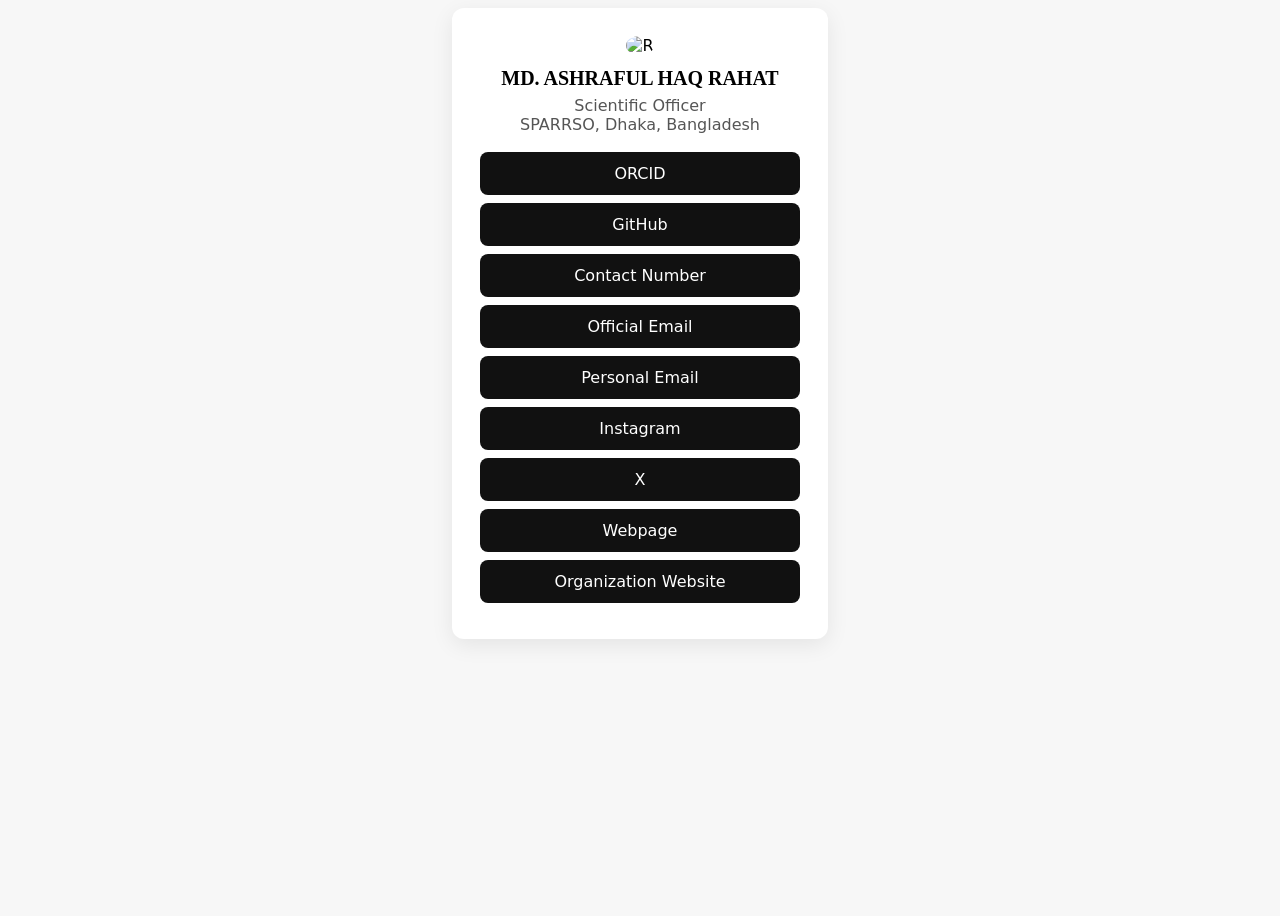
==== profile.html @ fff30c6b "Add Profile Page with CSS" ====
<!DOCTYPE html>
<html>
  <head>
    <title>Profile of Rahat</title>
    <meta charset="UTF-8">
    <meta name="viewport" content="width=device-width, initial-scale=1.0">
    <link rel="stylesheet" type="text/css" href="css/profile.css">
  </head>
  <body>
    <div class="card">
      <img src="https://objectstorage.ap-dcc-gazipur-1.oraclecloud15.com/n/axvjbnqprylg/b/V2Ministry/o/office-sparrso/2024/12/cc1ec06cb1a040cdaf80717945ac8819.jpg" alt="R">
      <h1>Md. Ashraful Haq Rahat</h1>
      <p>Scientific Officer<br>SPARRSO, Dhaka, Bangladesh</p>
      <a class="btn" href="https://orcid.org/0009-0002-4623-4411">ORCID</a>
      <a class="btn" href="https://github.com/MAHRahat">GitHub</a>
      <a class="btn" href="tel:+8801531944497">Contact Number</a>
      <a class="btn" href="mailto:rahat@sparrso.gov.bd">Official Email</a>
      <a class="btn" href="mailto:mahrahat219@gmail.com">Personal Email</a>
      <a class="btn" href="https://www.instagram.com/rahat.fountaein">Instagram</a>
      <a class="btn" href="https://x.com/mahrahat">X</a>
      <a class="btn" href="https://sparrso.gov.bd/pages/officers#:~:text=rahat">Webpage</a>
      <a class="btn" href="https://sparrso.gov.bd/">Organization Website</a>
    </div>
  </body>
</html>
---- css/profile.css ----
html {
    display:table;
    margin:auto;
}

body {
    font-family:PT Sans,system-ui,Segoe UI,Arial;
    background:#f7f7f7;
    align-items:center;
    justify-content:center;
    height:100vh;
}

.card {
    width:320px;
    background:#fff;
    padding:28px;
    border-radius:12px;
    box-shadow:0 6px 22px rgba(0,0,0,.08);
    text-align:center;
}

img {
    width:96px;
    height:96px;
    border-radius:50%;
}

h1 {
    font-family:Ropa Sans;
    margin:12px 0 6px;
    font-size:20px;
    text-transform: uppercase;
}

p {
    margin:0 0 18px;
    color:#555;
}

.btn {
    display:block;
    text-decoration:none;
    background:#111;
    color:#fff;
    padding:12px;
    border-radius:8px;
    margin:8px 0;
}
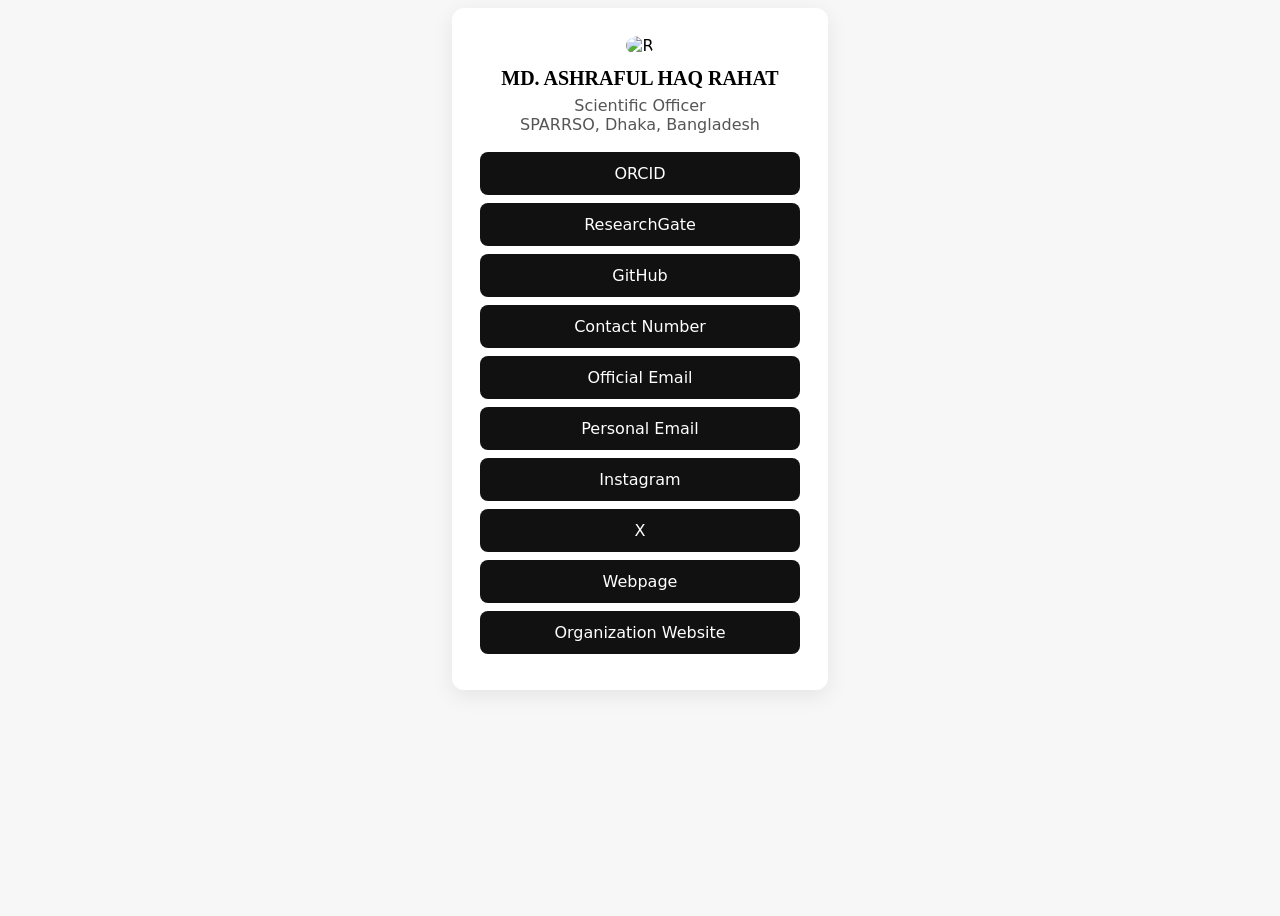
==== commit 2199550d: "Add ResearchGate Link" ====
--- a/profile.html
+++ b/profile.html
@@ -12,6 +12,7 @@
       <h1>Md. Ashraful Haq Rahat</h1>
       <p>Scientific Officer<br>SPARRSO, Dhaka, Bangladesh</p>
       <a class="btn" href="https://orcid.org/0009-0002-4623-4411">ORCID</a>
+      <a class="btn" href="https://www.researchgate.net/profile/Md-Ashraful-Haq-Rahat">ResearchGate</a>
       <a class="btn" href="https://github.com/MAHRahat">GitHub</a>
       <a class="btn" href="tel:+8801531944497">Contact Number</a>
       <a class="btn" href="mailto:rahat@sparrso.gov.bd">Official Email</a>
